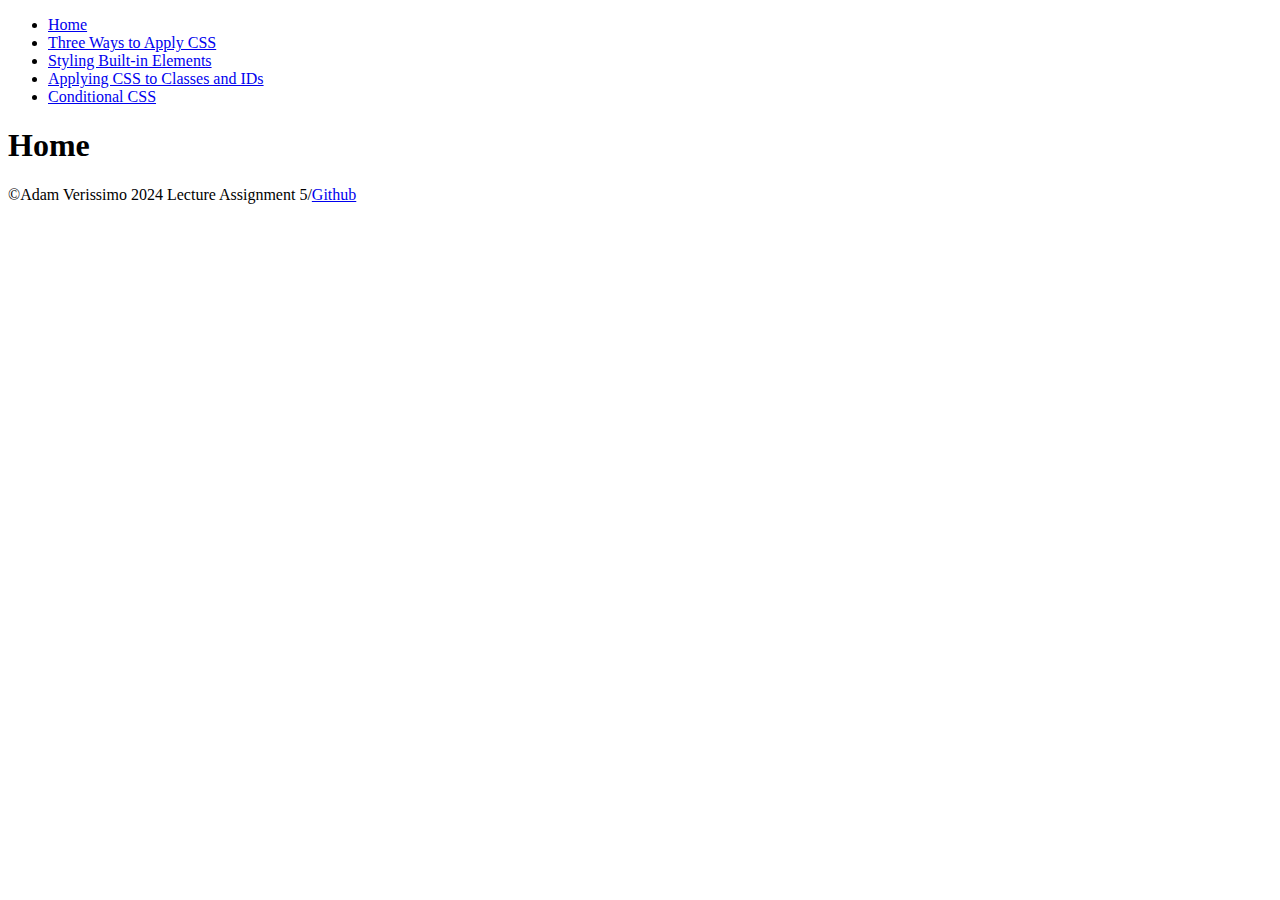
==== index.html @ 2d326d1e "first commit" ====
<!DOCTYPE html>
<html lang="en">
<head>
    <meta charset="UTF-8">
    <meta name="viewport" content="width=device-width, initial-scale=1.0">
    <title>Document</title>
</head>
<body>
    <header>
        <nav>
            <ul>
                <li><a href="index.html" target="_self">Home</a></li>
                <li><a href="css-application.html" target="_self">Three Ways to Apply CSS</a></li>
                <li><a href="built-in-elements.html" target="_self">Styling Built-in Elements</a></li>
                <li><a href="classes-ids.html" target="_self">Applying CSS to Classes and IDs</a></li>
                <li><a href="conditional-css.html" target="_self">Conditional CSS</a></li>
            </ul>
        </nav>
            <h1>Home</h1>
    </header>
    <main>

    </main>
    <footer>
        <p>&copy;Adam Verissimo 2024 Lecture Assignment 5/<a href="https://github.com/adamveris2024" target="_self">Github</a></p>
    </footer>
</body>
</html>
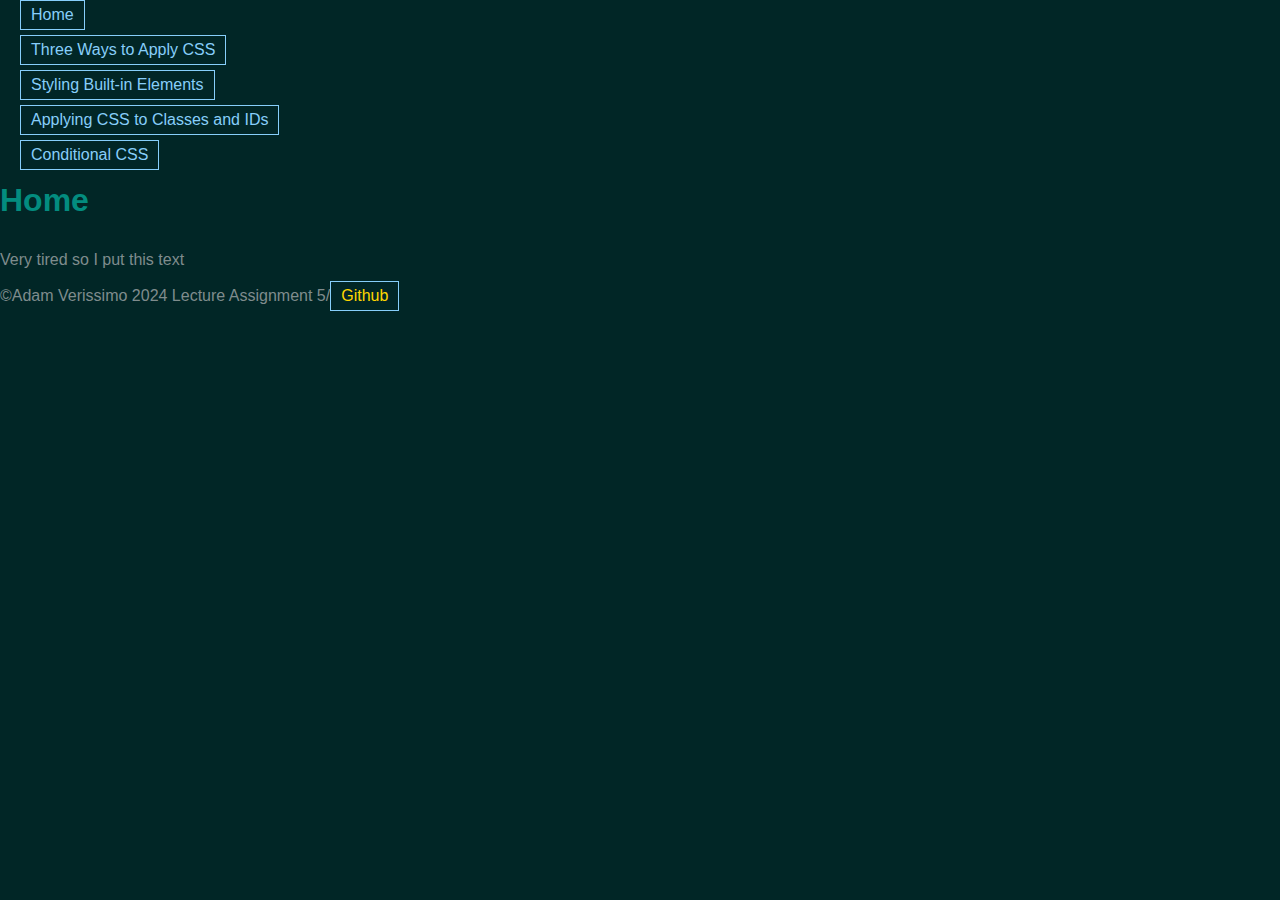
==== commit a4047e65: "finished conditional css and index" ====
--- a/index.html
+++ b/index.html
@@ -4,6 +4,7 @@
     <meta charset="UTF-8">
     <meta name="viewport" content="width=device-width, initial-scale=1.0">
     <title>Document</title>
+    <link rel="stylesheet" href="main.css">
 </head>
 <body>
     <header>
@@ -19,7 +20,7 @@
             <h1>Home</h1>
     </header>
     <main>
-
+        <div><p>Very tired so I put this text</p></div>
     </main>
     <footer>
         <p>&copy;Adam Verissimo 2024 Lecture Assignment 5/<a href="https://github.com/adamveris2024" target="_self">Github</a></p>
--- a/main.css
+++ b/main.css
@@ -0,0 +1,109 @@
+/* Note: CSS are applied from top to bottom. Last rule wins. */
+/* Method 1: External CSS Part 3 */
+.external-css {
+    color: #038C7F; /* Teal text color */
+    background-color: #01524a; /* Dark teal background color */
+}
+
+body, h1, h2, p, ul, li, a {
+    margin: 0; /* Removing the default margin */
+    padding: 0; /* Removing the default padding */
+    font-family: Arial, Helvetica, sans-serif; /* Setting the default font */
+}
+
+/* HTML element selector */
+body {
+    background-color: #012626; /* Dark teal body background color */
+}
+
+h1 {
+    color: #038C7F; /* Teal text color */
+    font-size: 2em; /* 2x the default font size */
+    margin-bottom: 1em; /* Adding some space below the heading */
+}
+ 
+h2 {
+    font-size: 1.5em; /* 1.5x the default font size */
+    color: #027368; /* Dark teal text color */
+}
+
+/* Styling the paragraph */
+p {
+    font-size: 16px; /* 16px is the default font size */
+    color: #7f8c8d; /* Grayish Blue */
+    margin-bottom: 12px; /* Adding some space below the list */
+}
+
+/* Styling the link within the paragraph */
+p a {
+    color: gold; /* Gold Accent */
+    text-decoration: none; /* Removing the underline */
+}
+
+/* Styling the unordered list within a div */
+ul {
+    list-style-type: none; /* Removing the bullet points */
+    margin-left: 20px; /* Identifying the list */
+    margin-bottom: 12px; /* Adding some space below the list */
+}
+
+ul li {
+    margin-bottom: 5px; /* Adding some space below each list item */
+    color: #7f8c8d; /* Grayish-blue text color */
+}
+
+/* Styling the unordered list within a div */
+div ul {
+    list-style-type: square; /* Adding the bullet points back */
+}
+
+/* General styling using a class */
+.feature-card {
+    border: 2px solid #7f8c8d; /* Grayish Blue */
+    padding: 20px; /* Adding some space inside the card */
+    margin: 20px; /* Adding some space outside the card */
+    background-color: lightgrey; /* Light Gray */
+}
+
+/* Styling h3 within a class */
+.feature-card h3 {
+    font-size: 20px; /* 20px is the default font size */
+    margin-bottom: 10px; /* Adding some space below the heading */
+    color: rgb(17, 17, 86) /* Deep blue text color */
+}
+
+.feature-card p {
+    background-color: bisque; /* Light gold background color */
+    border-color: darkgoldenrod; /* Gold border color */
+    box-shadow: 0 4px 8px black; /* Adding a shadow */
+}
+
+/* Styling the link in its normal state */
+a {
+    display: inline-block; /* Making the link a block element */
+    color: lightskyblue; /* Bright blue text color */
+    text-decoration: none; /* Removing the underline */
+    padding: 5px 10px; /* Adding some space inside the link */
+    border: 1px solid lightskyblue; /* Bright blue border color */
+    transition: all 0.3s ease; /* Adding a transition */
+}
+
+/* Conditional styling for the hover state */
+a:hover {
+    background-color: lightskyblue; /* Bright blue background color */
+    color: white; /* White text color */
+}
+
+/* Styling the button */
+button {
+    padding: 5px 10px; /* Adding some space inside the button */
+    border: none; /* Removing the border */
+    background-color: lightgrey; /* Light gray background color */
+    cursor: pointer; /* Changing the cursor to a pointer */
+    transition: all 0.3s ease; /* Adding a transition */
+}
+
+/* Conditional styling for the hover state */
+button:hover {
+    background-color: red; /* Red background color */
+}